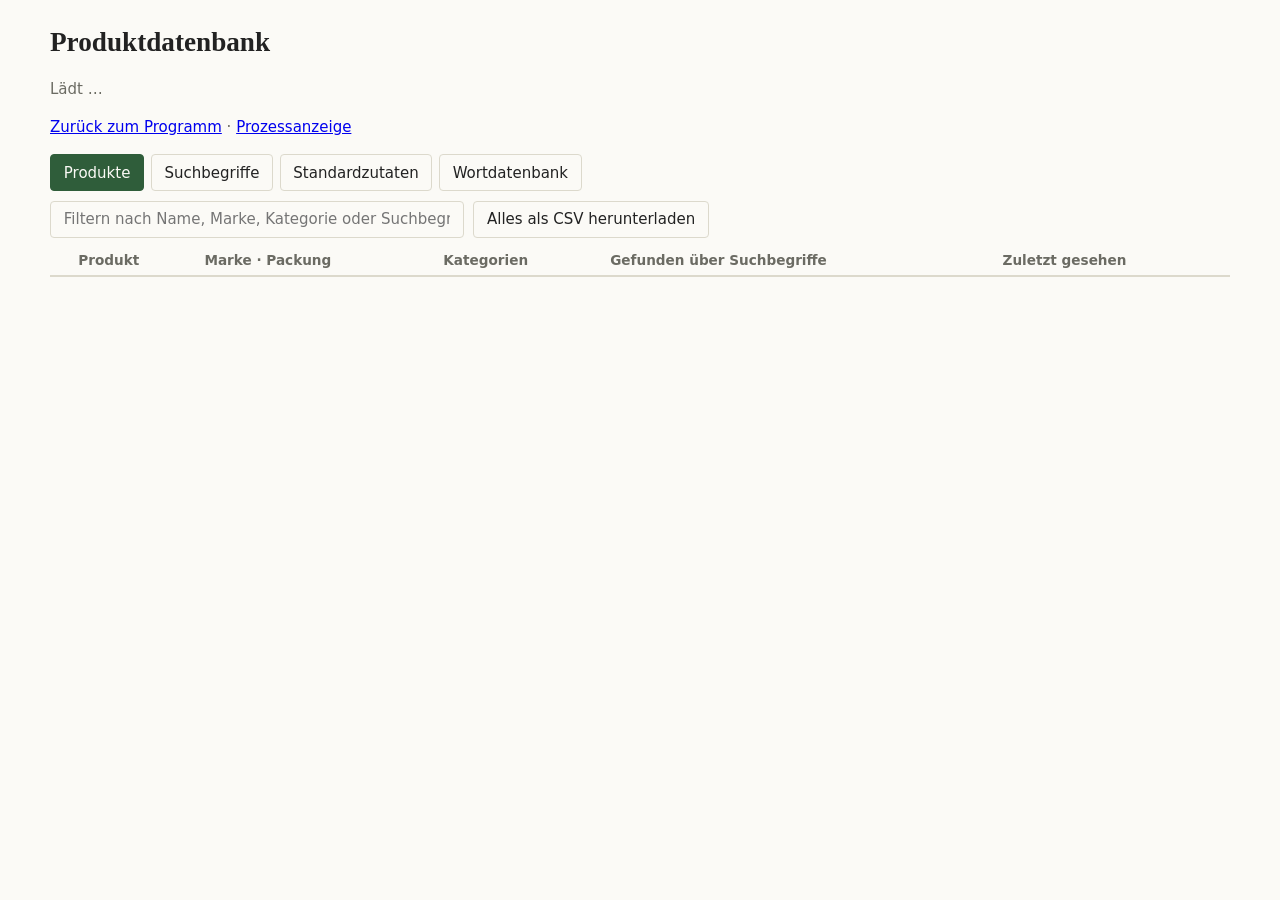
==== static/datenbank.html @ 81242719 "Erster Stand von Recipe-to-REWE Lokales Programm: Rezept auslesen, Zutaten über Wortdatenbank und Pr" ====
<!doctype html>
<html lang="de"><head><meta charset="utf-8"><meta name="viewport" content="width=device-width,initial-scale=1">
<title>Datenbank – Recipe-to-REWE</title>
<link rel="icon" href="data:image/svg+xml,%3Csvg xmlns='http://www.w3.org/2000/svg' viewBox='0 0 100 100'%3E%3Ctext y='.9em' font-size='90'%3E%F0%9F%8D%B3%3C/text%3E%3C/svg%3E">
<link rel="stylesheet" href="/static/datenbank.css"></head><body>
<h1>Produktdatenbank</h1>
<p class="mu" id="info">Lädt …</p>
<p class="mu"><a href="/">Zurück zum Programm</a> · <a href="/status">Prozessanzeige</a></p>
<div class="tabs" role="tablist"><button role="tab" id="t-p" aria-selected="true">Produkte</button><button role="tab" id="t-s" aria-selected="false">Suchbegriffe</button><button role="tab" id="t-d" aria-selected="false">Standardzutaten</button><button role="tab" id="t-w" aria-selected="false">Wortdatenbank</button></div>
<section id="p"><div class="bar"><input id="q" size="44" placeholder="Filtern nach Name, Marke, Kategorie oder Suchbegriff"><a class="btn" href="/api/db/export.csv" download>Alles als CSV herunterladen</a><small id="pn"></small></div>
 <table><thead><tr><th></th><th>Produkt</th><th>Marke · Packung</th><th>Kategorien</th><th>Gefunden über Suchbegriffe</th><th>Zuletzt gesehen</th></tr></thead><tbody id="pb"></tbody></table>
 <p><button id="more" hidden>Weitere 100 laden</button></p></section>
<section id="s" hidden><p class="mu" id="sn"></p><table><thead><tr><th>Suchbegriff</th><th>Zuletzt gesucht</th><th>Gespeicherte Treffer</th><th>Gültig bis</th><th></th></tr></thead><tbody id="sb"></tbody></table></section>
<section id="d" hidden><p class="mu">Diese Zutaten werden nie gesucht und kosten nichts.</p><table><thead><tr><th></th><th>Name</th><th>Erkannte Schreibweisen</th></tr></thead><tbody id="db"></tbody></table></section>
<section id="w" hidden><p class="mu" id="wn"></p>
 <h3>Zutat → gewähltes Produkt</h3><table><thead><tr><th></th><th>Zutat</th><th>Produkt</th><th>Herkunft</th><th></th></tr></thead><tbody id="wz"></tbody></table>
 <h3>Ähnliche Schreibweisen</h3><table><thead><tr><th>Schreibweise</th><th>gilt als</th><th>Herkunft</th><th></th></tr></thead><tbody id="ws"></tbody></table>
 <h3>Alternative Suchbegriffe</h3><table><thead><tr><th>Zutat</th><th>führte zum Treffer mit</th><th>Anzahl</th></tr></thead><tbody id="wb"></tbody></table></section>
<script src="/static/datenbank.js"></script>
<script src="/static/live.js"></script></body></html>
---- static/datenbank.css ----
:root{--bg:#fbfaf6;--fg:#222;--mu:#6b6b63;--ln:#dcd9cc;--ac:#2f5d3a;--wa:#a35b00;--er:#b3261e}
@media(prefers-color-scheme:dark){:root{--bg:#161814;--fg:#ececE4;--mu:#a3a398;--ln:#34362e;--ac:#8fc39b;--wa:#e0a458;--er:#f2766d}}
body{font:15px/1.5 system-ui,sans-serif;background:var(--bg);color:var(--fg);max-width:1180px;margin:0 auto;padding:1rem 1rem 4rem}
h1{font-family:Georgia,serif;font-size:1.7rem;margin:.4rem 0}small,.mu{color:var(--mu)}
input,button,a.btn{font:inherit;color:inherit;background:transparent;border:1px solid var(--ln);border-radius:4px;padding:.4rem .8rem;cursor:pointer;text-decoration:none}
input{cursor:text}button:focus-visible,input:focus-visible,a:focus-visible{outline:3px solid var(--wa);outline-offset:1px}
.tabs{display:flex;gap:.4rem;margin:1rem 0 .6rem;flex-wrap:wrap}.tabs button[aria-selected=true]{background:var(--ac);color:var(--bg);border-color:var(--ac)}
table{width:100%;border-collapse:collapse}th{text-align:left;font-size:.85rem;color:var(--mu);border-bottom:2px solid var(--ln);padding:.3rem .4rem}
td{padding:.4rem;border-bottom:1px solid var(--ln);vertical-align:top;overflow-wrap:anywhere}td.n{white-space:nowrap}
img{width:52px;height:52px;object-fit:contain;background:#fff;border:1px solid var(--ln);border-radius:4px}.old{color:var(--er)}
.bar{display:flex;gap:.6rem;flex-wrap:wrap;align-items:center;margin:.4rem 0}[hidden]{display:none!important}
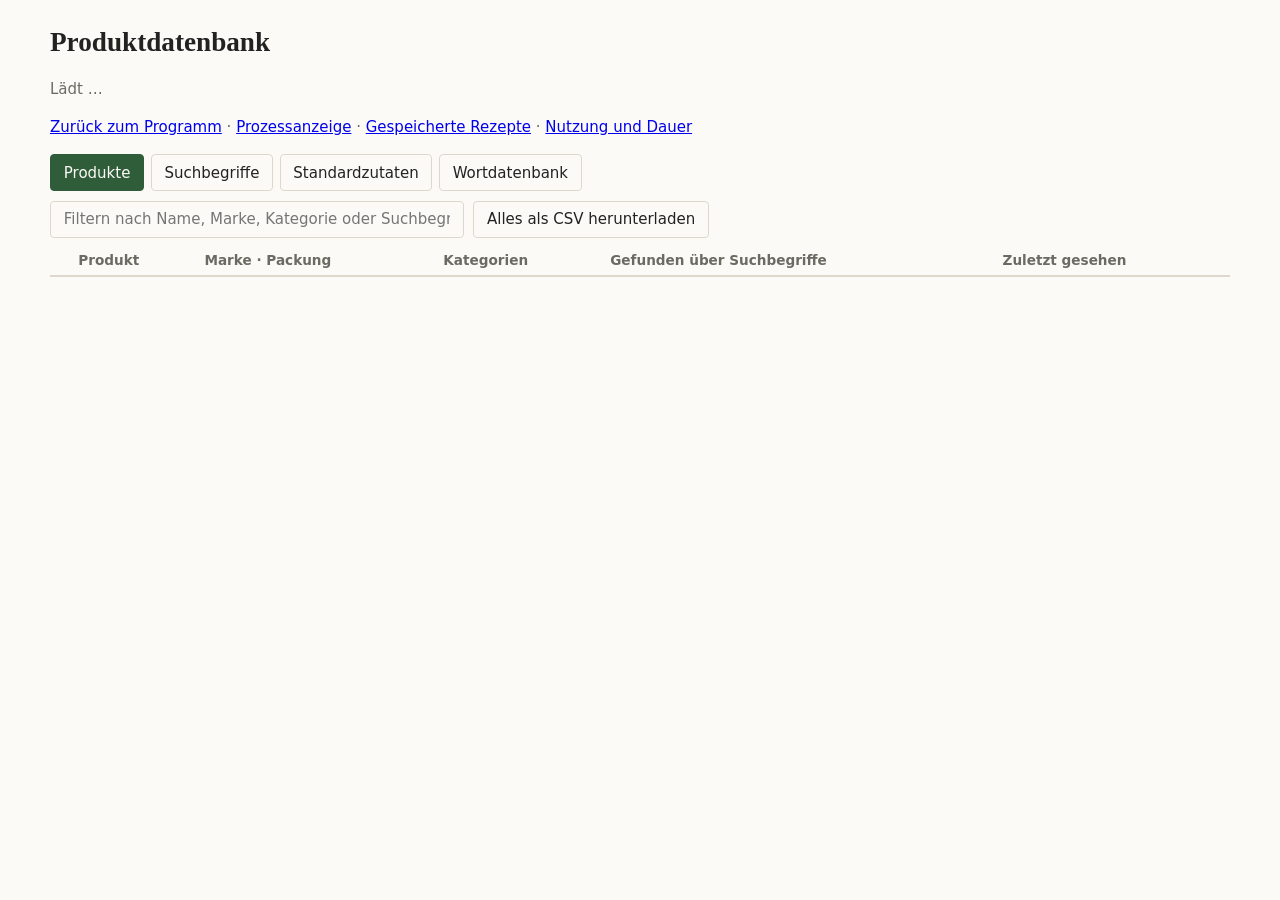
==== commit 0c3bae38: "Metadaten, Rezeptdatenbank, Nutzungsseite, Restzeit und Benachrichtigungen - metadaten.db: Kennzahle" ====
--- a/static/datenbank.html
+++ b/static/datenbank.html
@@ -5,7 +5,7 @@
 <link rel="stylesheet" href="/static/datenbank.css"></head><body>
 <h1>Produktdatenbank</h1>
 <p class="mu" id="info">Lädt …</p>
-<p class="mu"><a href="/">Zurück zum Programm</a> · <a href="/status">Prozessanzeige</a></p>
+<p class="mu"><a href="/">Zurück zum Programm</a> · <a href="/status">Prozessanzeige</a> · <a href="/rezepte">Gespeicherte Rezepte</a> · <a href="/metadaten">Nutzung und Dauer</a></p>
 <div class="tabs" role="tablist"><button role="tab" id="t-p" aria-selected="true">Produkte</button><button role="tab" id="t-s" aria-selected="false">Suchbegriffe</button><button role="tab" id="t-d" aria-selected="false">Standardzutaten</button><button role="tab" id="t-w" aria-selected="false">Wortdatenbank</button></div>
 <section id="p"><div class="bar"><input id="q" size="44" placeholder="Filtern nach Name, Marke, Kategorie oder Suchbegriff"><a class="btn" href="/api/db/export.csv" download>Alles als CSV herunterladen</a><small id="pn"></small></div>
  <table><thead><tr><th></th><th>Produkt</th><th>Marke · Packung</th><th>Kategorien</th><th>Gefunden über Suchbegriffe</th><th>Zuletzt gesehen</th></tr></thead><tbody id="pb"></tbody></table>
